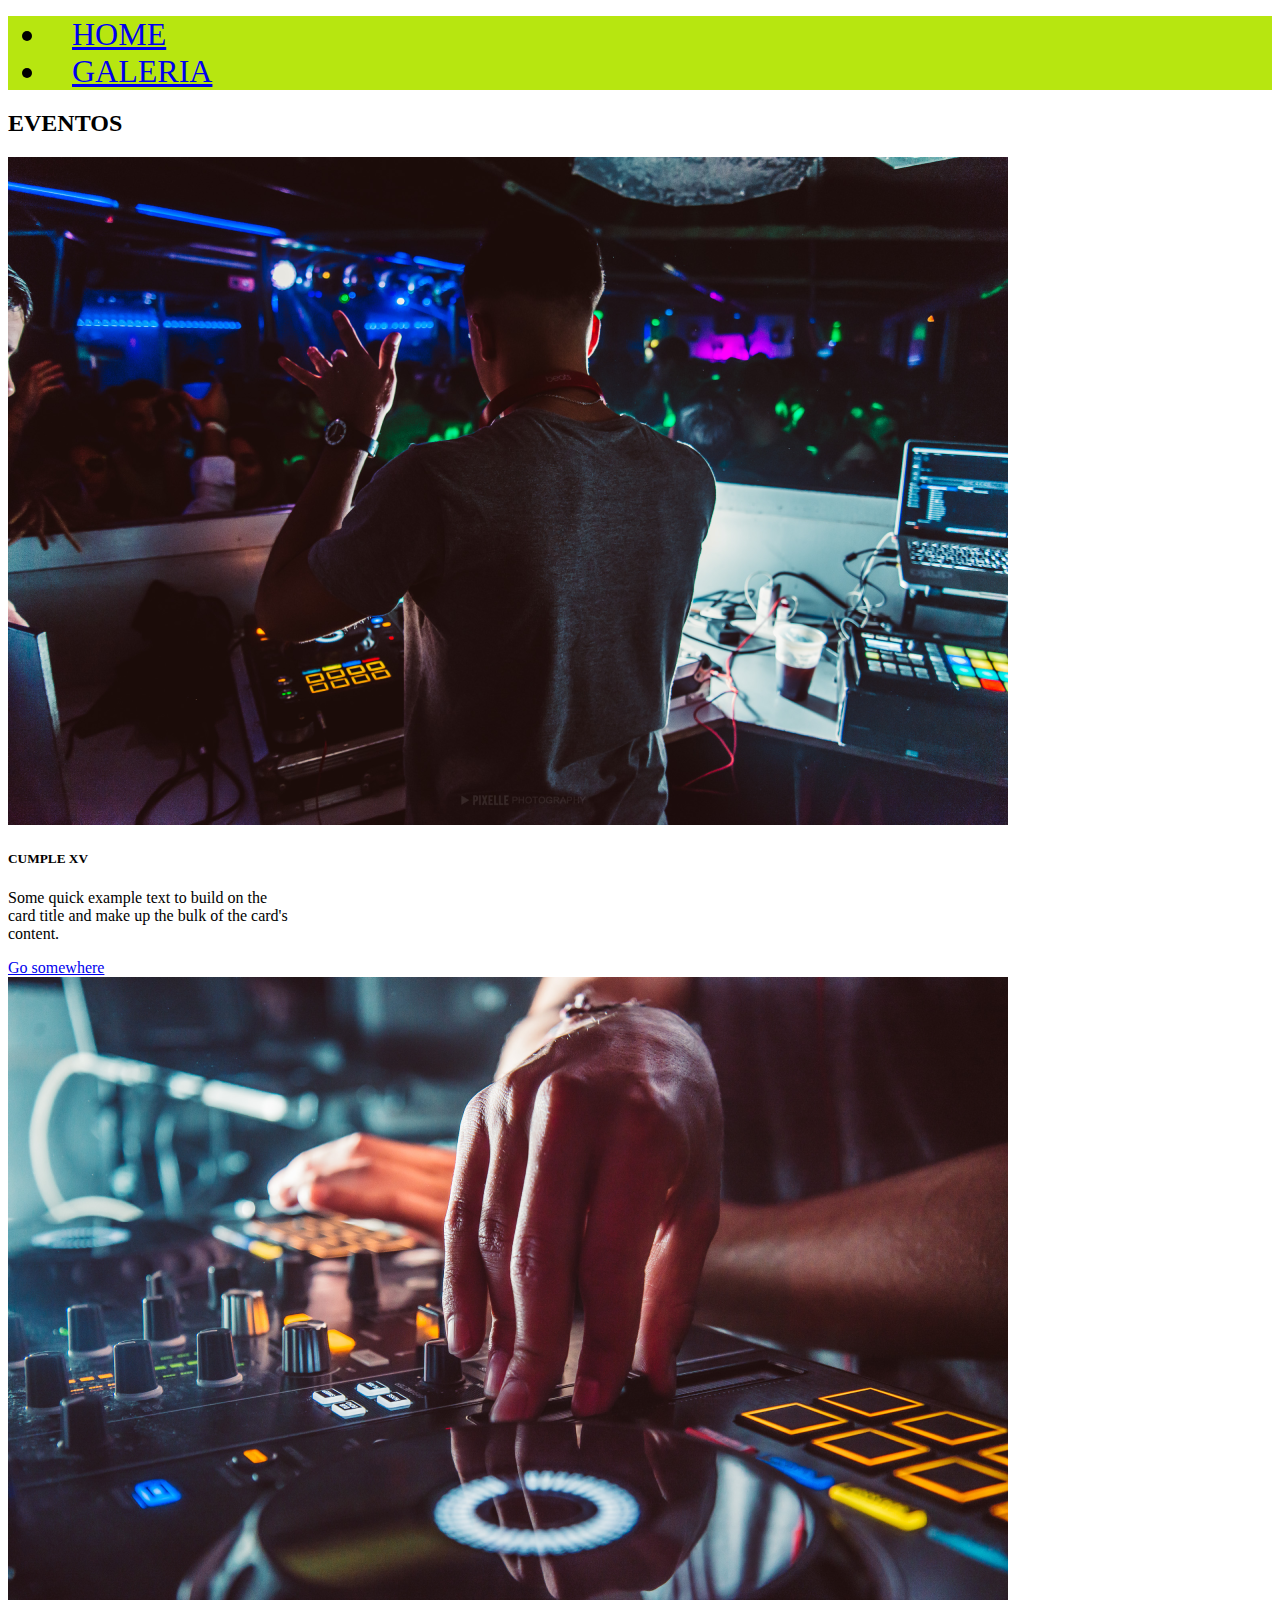
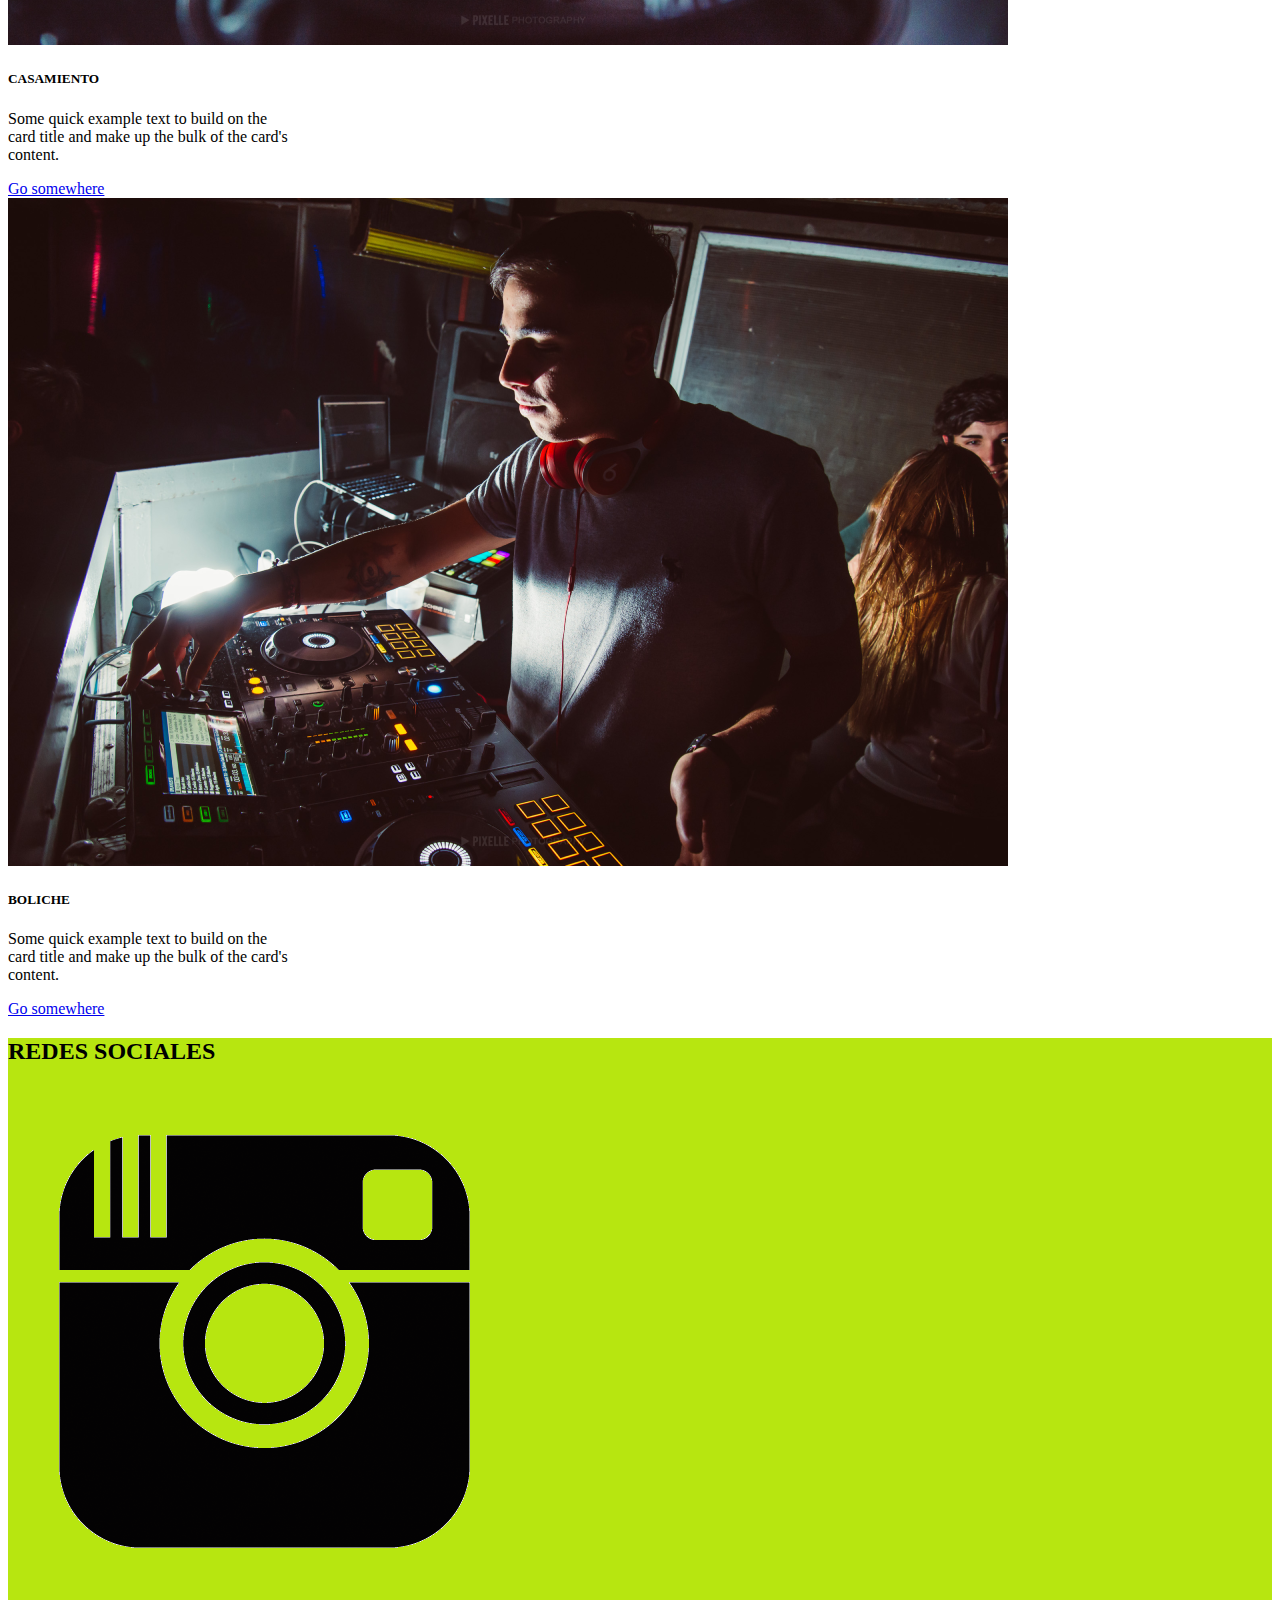
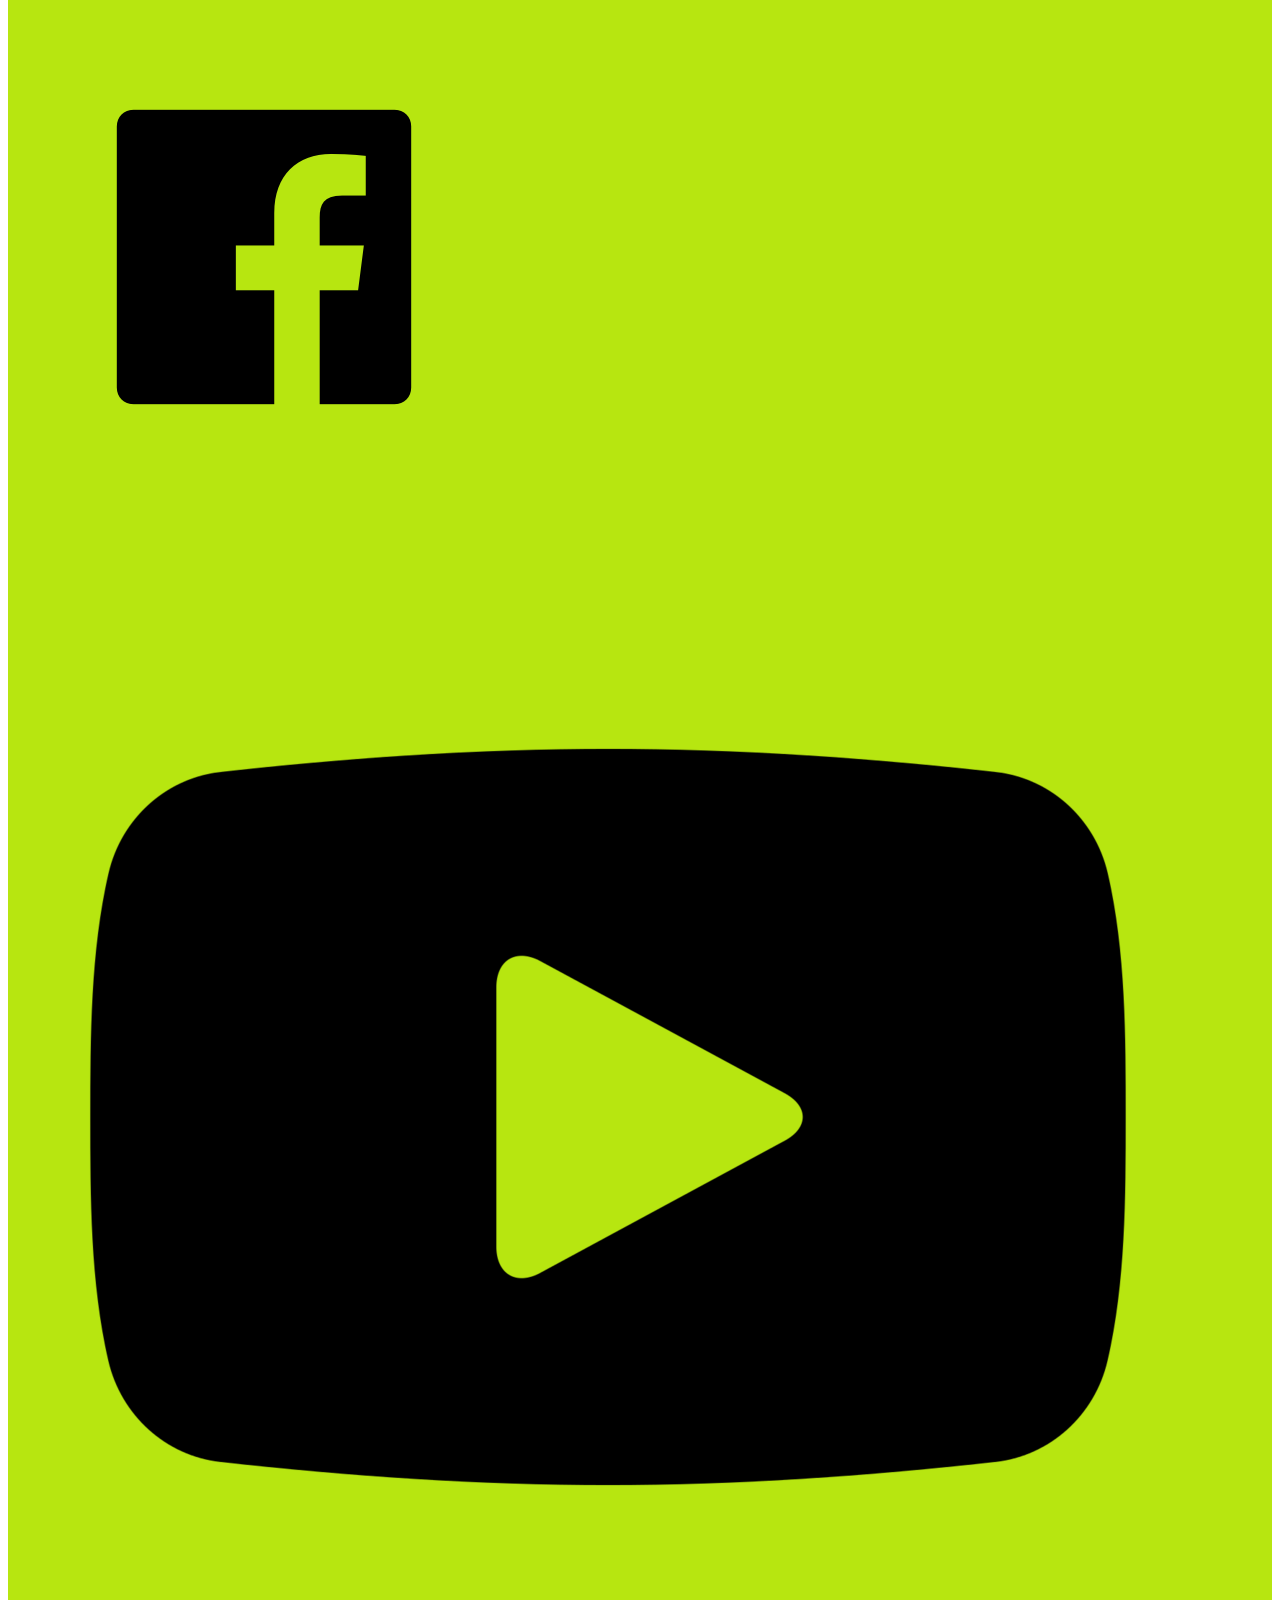
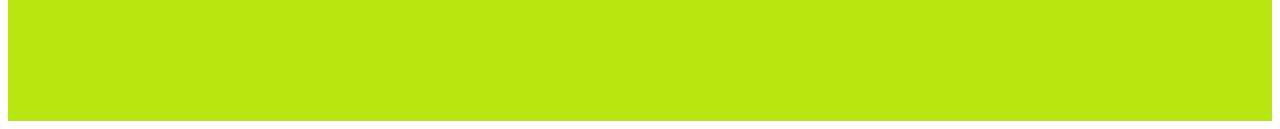
==== pages/galeria.html @ 1d8d0204 "maqueteando con bootstrap - desafio complementario" ====
<!DOCTYPE html>
<html lang="es">
<head>
    <meta charset="UTF-8">
    <meta http-equiv="X-UA-Compatible" content="IE=edge">
    <meta name="viewport" content="width=device-width, initial-scale=1.0">
    <title>Galeria | Dj LuP</title>

    <!--Link Bootstrap-->
    <link href="https://cdn.jsdelivr.net/npm/bootstrap@5.1.3/dist/css/bootstrap.min.css" rel="stylesheet" integrity="sha384-1BmE4kWBq78iYhFldvKuhfTAU6auU8tT94WrHftjDbrCEXSU1oBoqyl2QvZ6jIW3" crossorigin="anonymous">

    <!--Css mio-->
    <link rel="stylesheet" href="../css/main.css">

</head>
<body>    
    <div class="container-fluid">
        <nav class="row navbar navbar-expand navbar-light bg-nav">
            <div class="container-fluid">
              <div class="collapse navbar-collapse justify-content-center" id="navbarNav">
                <ul class="navbar-nav">
          
                  <li class="nav-item">
                    <a class="nav-link active" aria-current="page" href="../index.html">HOME</a>
                  </li>
          
                  <li class="nav-item">
                    <a class="nav-link active" href="/pages/galeria.html">GALERIA</a>
                  </li>
          
                </ul>
              </div>
            </div>
        </nav>
        
        <main class="container-fluid m-3">        
            <div class="row justify-content-center"> 
                <h2 class="col-12 h3 text-center m-5">
                    EVENTOS
                </h2>
            </div>
            <div class="row justify-content-around"> 

                <!--card1-->        
                <div class="card col-4" style="width: 18rem;">
                        <img src="../img/1.png" class="card-img-top p-2" alt="...">
                        <div class="card-body ">
                            <h5 class="card-title text-center">CUMPLE XV</h5>
                            <p class="card-text text-center">Some quick example text to build on the card title and make up the bulk of the card's content.</p>
                            <a href="#" class="btn btn-primary">Go somewhere</a>
                        </div>
                </div>

                <!--card2-->
                <div class="card col-4" style="width: 18rem;">
                        <img src="../img/2.png" class="card-img-top p-2" alt="...">
                        <div class="card-body">
                            <h5 class="card-title text-center">CASAMIENTO</h5>
                            <p class="card-text text-center">Some quick example text to build on the card title and make up the bulk of the card's content.</p>
                            <a href="#" class="btn btn-primary">Go somewhere</a>
                        </div>
                </div>

                <!--card3-->
                <div class="card col-4" style="width: 18rem;">
                        <img src="../img/3.png" class="card-img-top p-2" alt="...">
                        <div class="card-body">
                            <h5 class="card-title text-center">BOLICHE</h5>
                            <p class="card-text text-center">Some quick example text to build on the card title and make up the bulk of the card's content.</p>
                            <a href="#" class="btn btn-primary">Go somewhere</a>
                        </div>
                </div>
            </div>
        </main>
        
        
          <footer class="container-fluid bg-nav">
            <div class="row text-center">
              <h2>
                REDES SOCIALES
              </h2>
            </div>
            <div class="row justify-content-center p-3">
              <div class="col-1">
                <img class="img-fluid" src="/img/instagram.png" alt="icono red social">
              </div>
          
              <div class="col-1">
                <img class="img-fluid" src="/img/facebook.png" alt="icono red social">
              </div>
          
              <div class="col-1">
                <img class="img-fluid" src="/img/youtube.png" alt="icono red social">
              </div>
          
            </div>
          </footer>
    </div>

    <script src="https://cdn.jsdelivr.net/npm/bootstrap@5.1.3/dist/js/bootstrap.bundle.min.js" integrity="sha384-ka7Sk0Gln4gmtz2MlQnikT1wXgYsOg+OMhuP+IlRH9sENBO0LRn5q+8nbTov4+1p" crossorigin="anonymous"></script>
</body>
</html>
---- css/main.css ----
.bg-fondo{
    background-color: aqua;
}

.bg-nav{
    background-color: rgb(183, 230, 16);
}

.nav-link{
    border-radius: 1rem;
    padding: .5rem;
    margin: 1rem;
}

.nav-link:hover{
    background-color: beige;
    box-shadow: black 2px 2px;
}

.img-logo{
    width: 8rem;
}

.nav-item{
    font-size: 2rem;
}
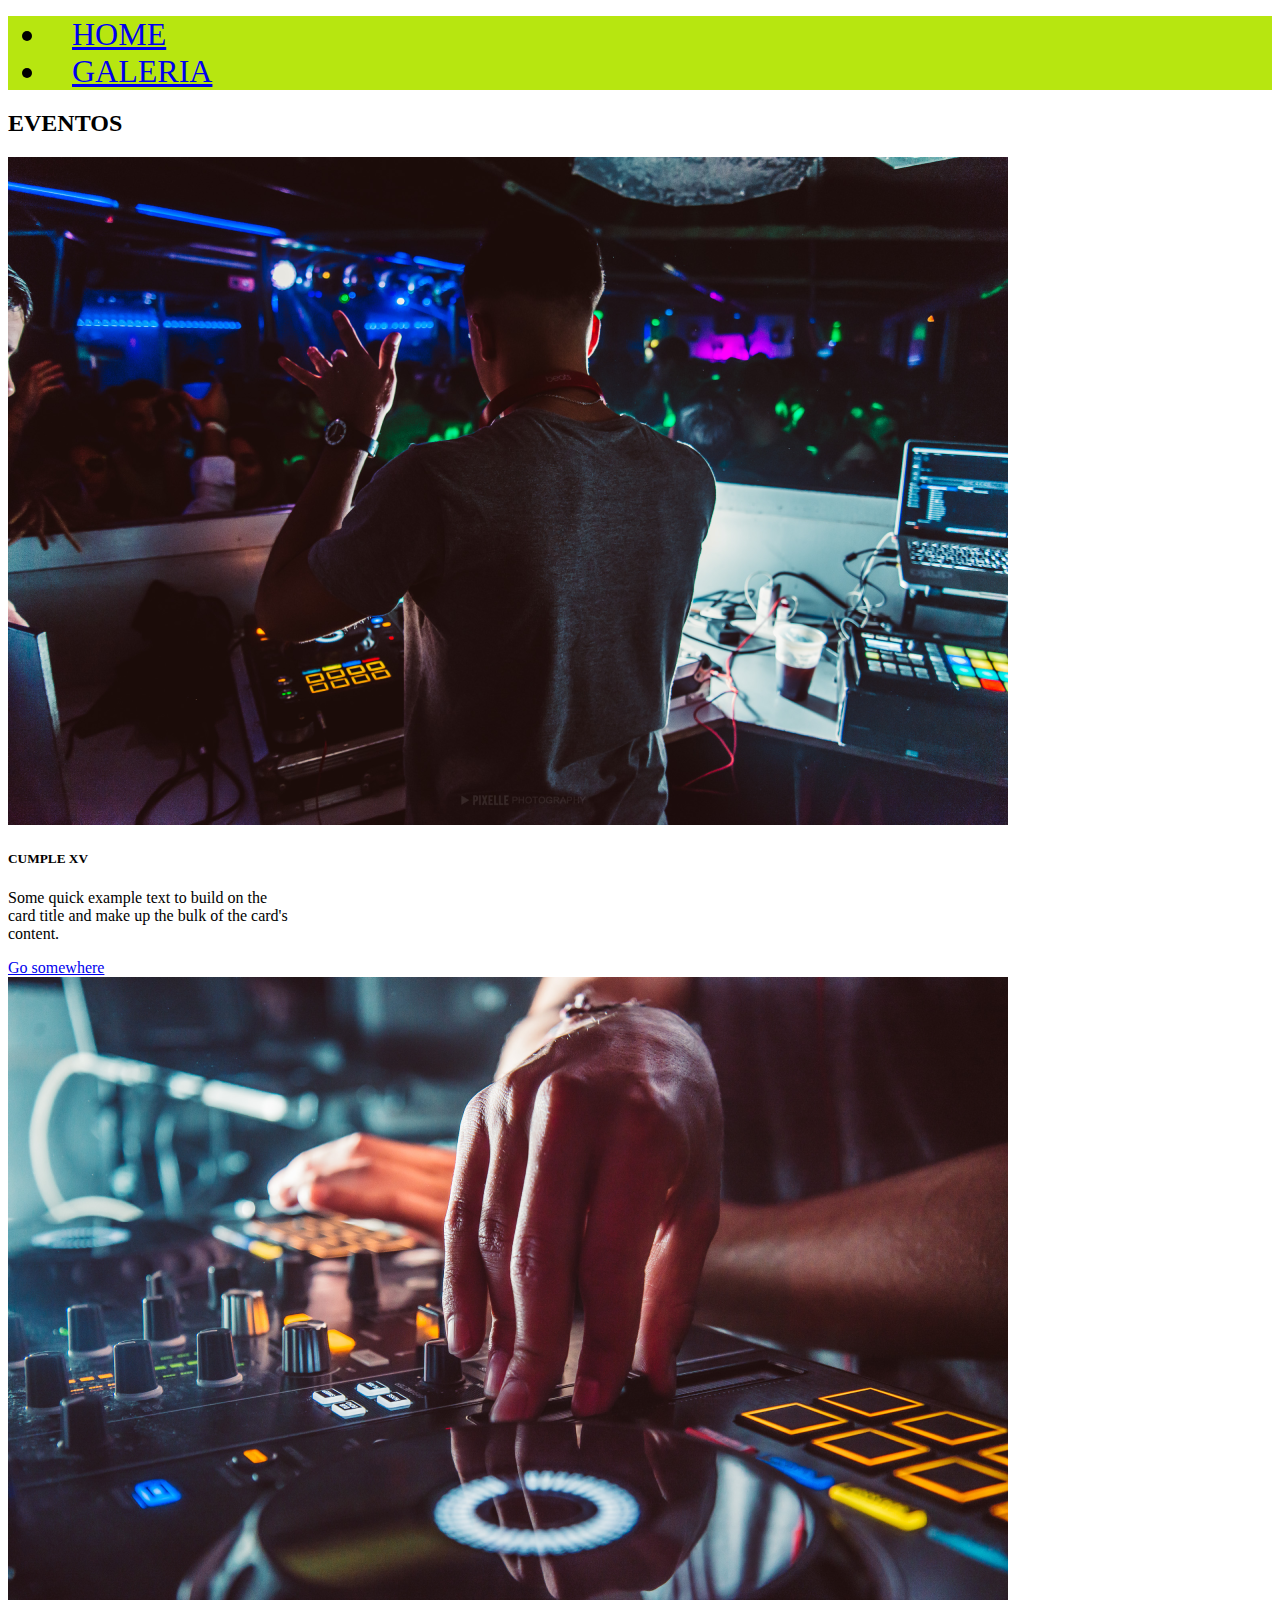
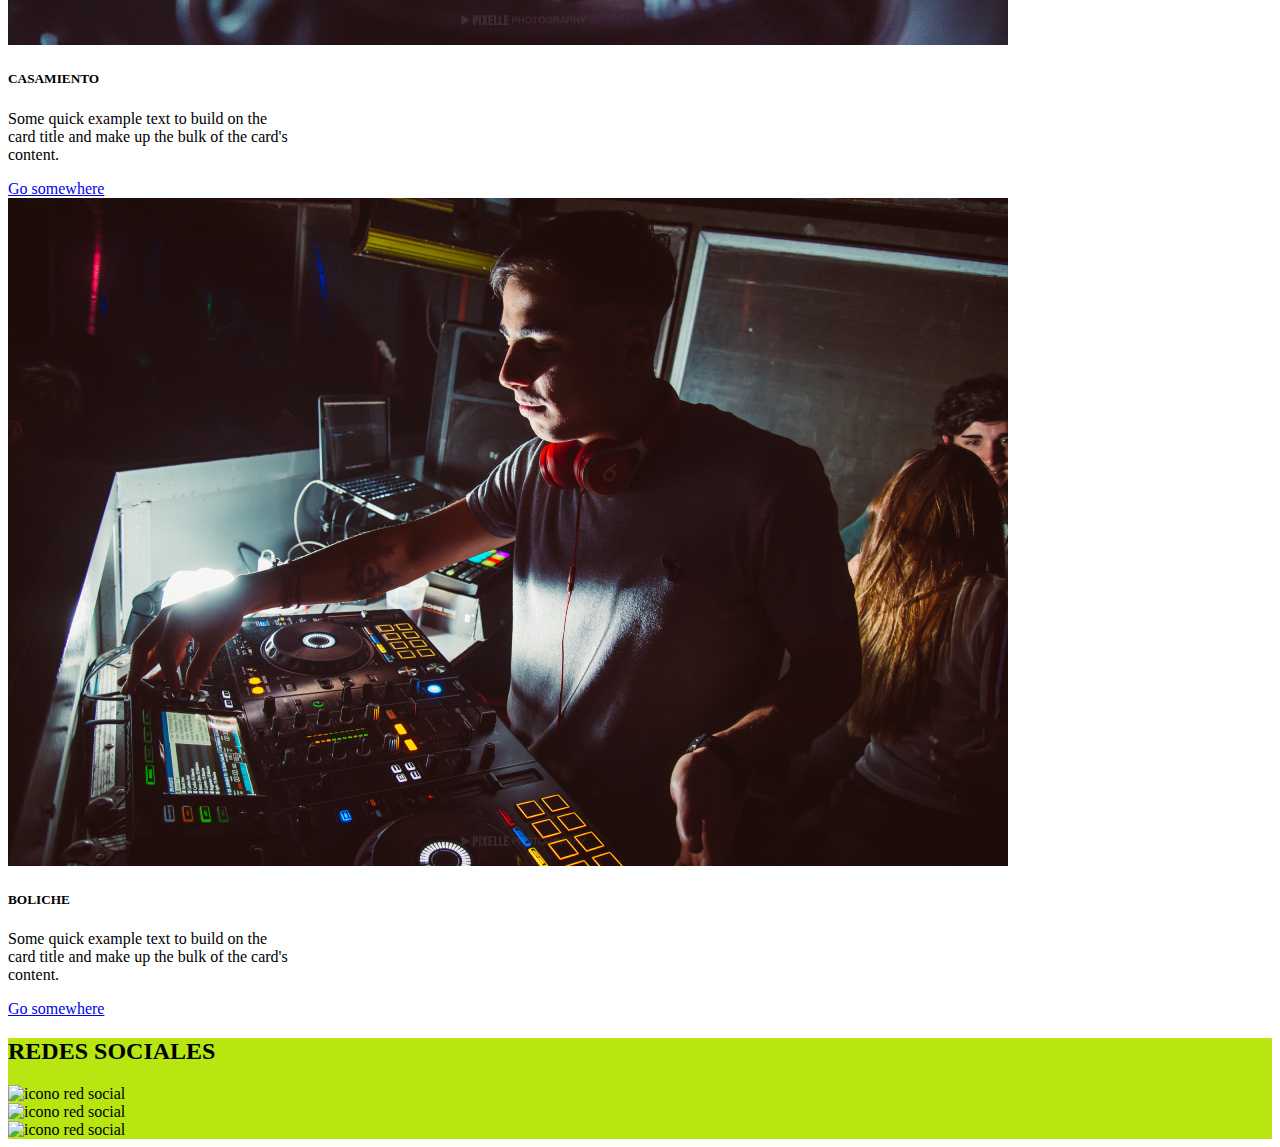
==== commit a190b6e3: "corrigiendo links imagenes" ====
--- a/pages/galeria.html
+++ b/pages/galeria.html
@@ -21,11 +21,11 @@
                 <ul class="navbar-nav">
           
                   <li class="nav-item">
-                    <a class="nav-link active" aria-current="page" href="../index.html">HOME</a>
+                    <a class="nav-link active" aria-current="page" href="./index.html">HOME</a>
                   </li>
           
                   <li class="nav-item">
-                    <a class="nav-link active" href="/pages/galeria.html">GALERIA</a>
+                    <a class="nav-link active" href="#">GALERIA</a>
                   </li>
           
                 </ul>
@@ -82,15 +82,15 @@
             </div>
             <div class="row justify-content-center p-3">
               <div class="col-1">
-                <img class="img-fluid" src="/img/instagram.png" alt="icono red social">
+                <img class="img-fluid" src="./img/instagram.png" alt="icono red social">
               </div>
           
               <div class="col-1">
-                <img class="img-fluid" src="/img/facebook.png" alt="icono red social">
+                <img class="img-fluid" src="./img/facebook.png" alt="icono red social">
               </div>
           
               <div class="col-1">
-                <img class="img-fluid" src="/img/youtube.png" alt="icono red social">
+                <img class="img-fluid" src="./img/youtube.png" alt="icono red social">
               </div>
           
             </div>
@@ -99,4 +99,4 @@
 
     <script src="https://cdn.jsdelivr.net/npm/bootstrap@5.1.3/dist/js/bootstrap.bundle.min.js" integrity="sha384-ka7Sk0Gln4gmtz2MlQnikT1wXgYsOg+OMhuP+IlRH9sENBO0LRn5q+8nbTov4+1p" crossorigin="anonymous"></script>
 </body>
-</html>+</html>
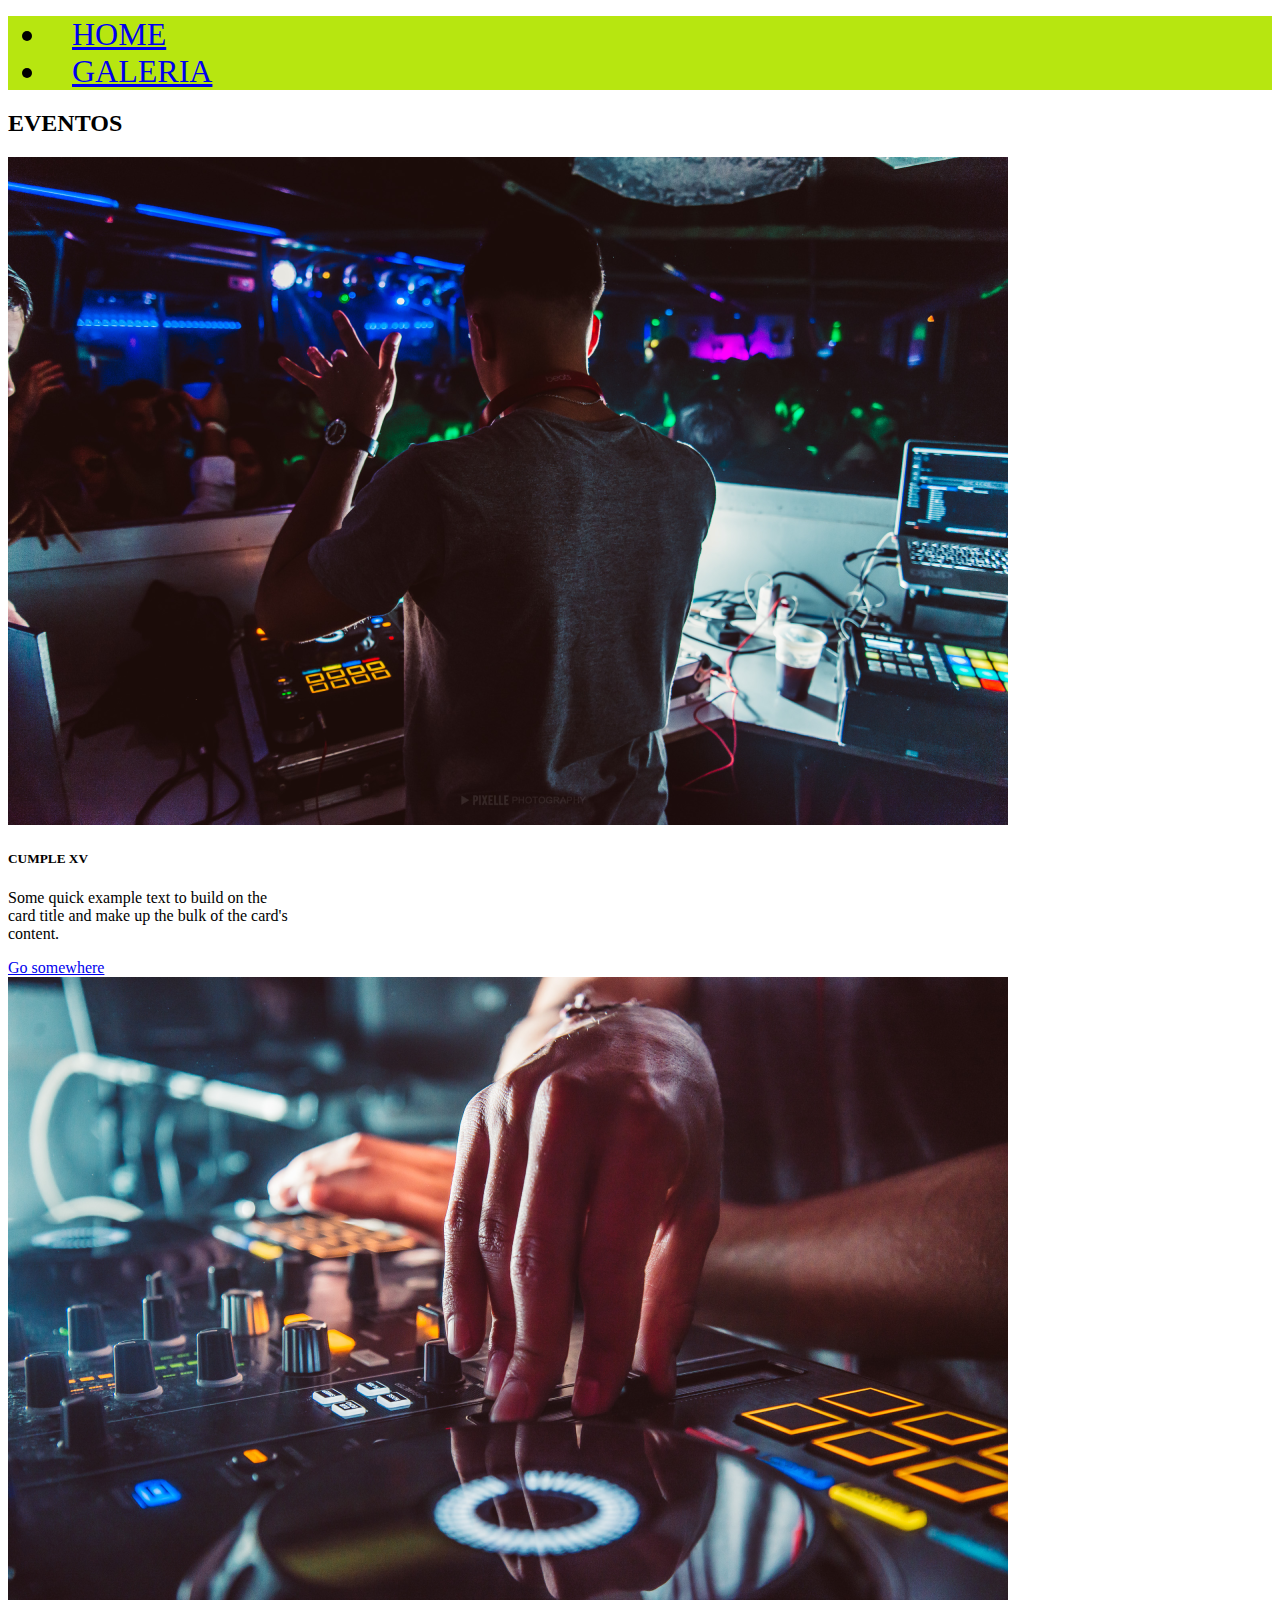
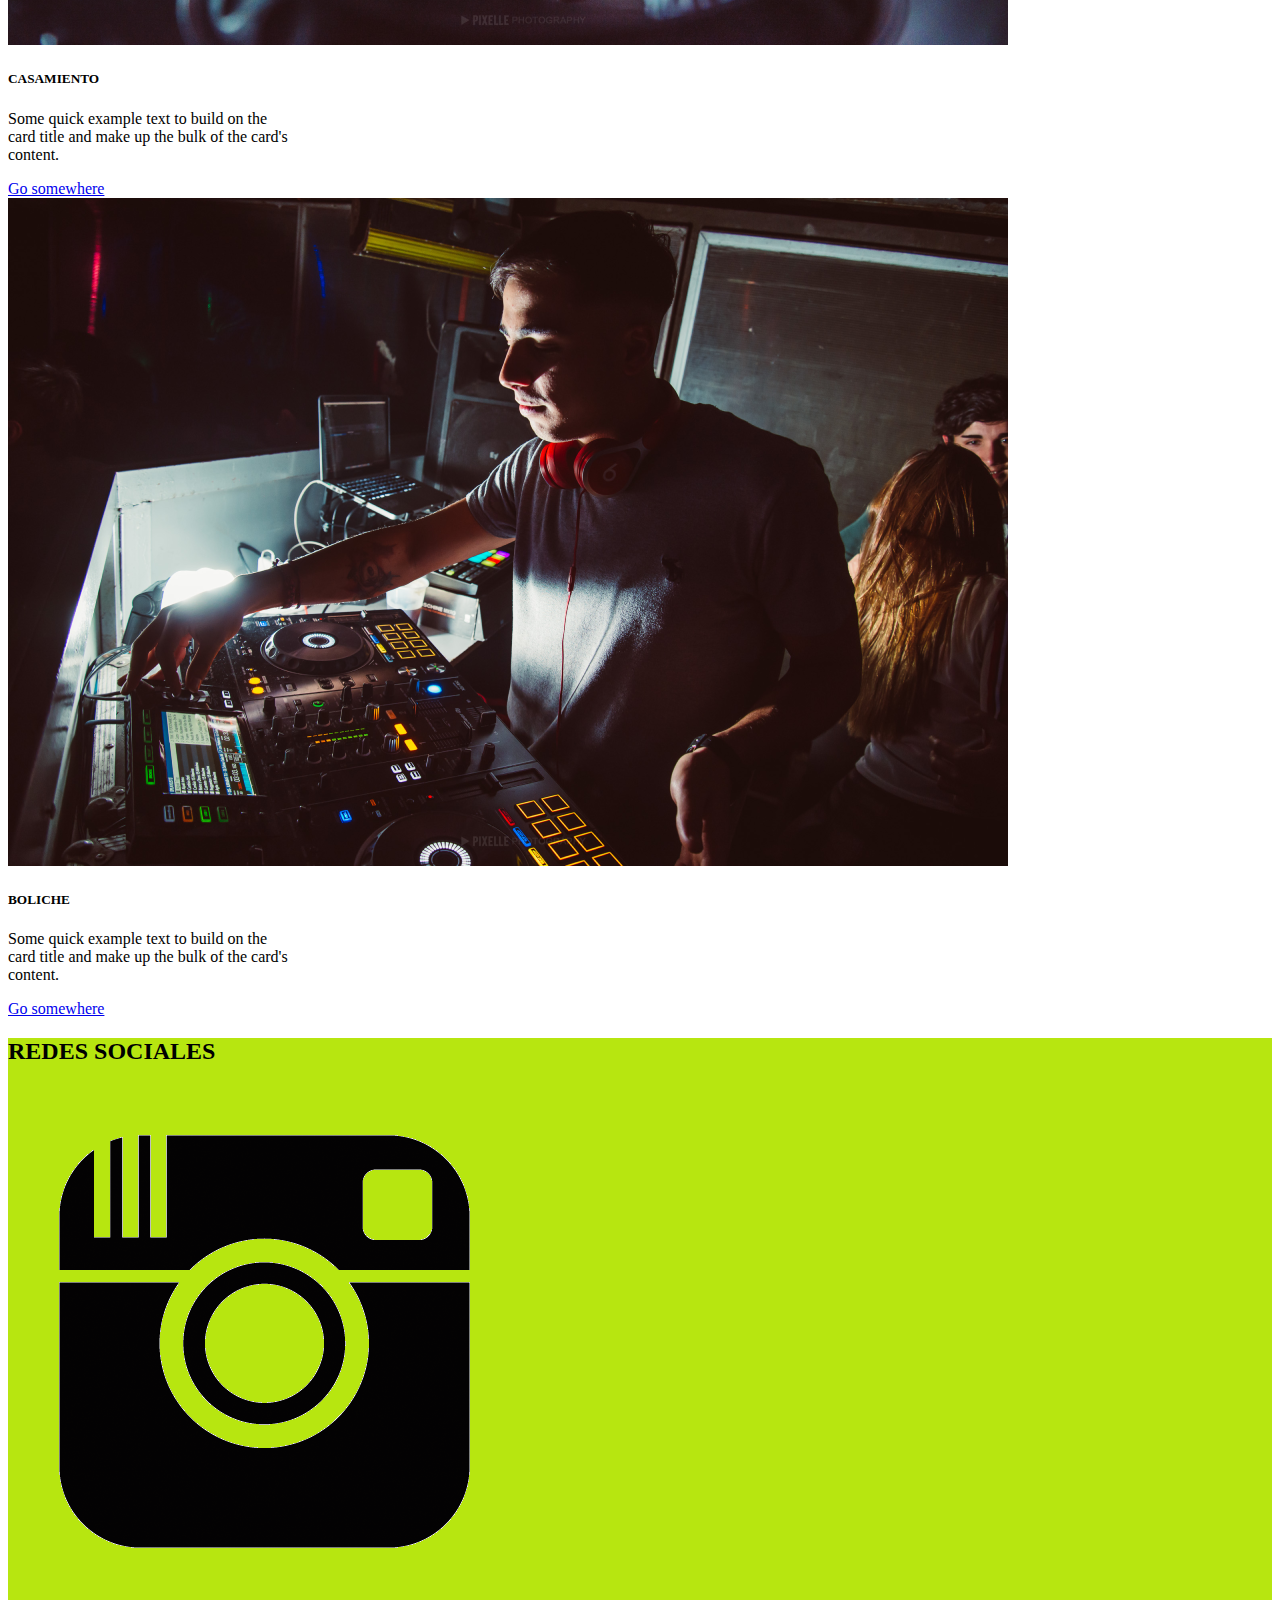
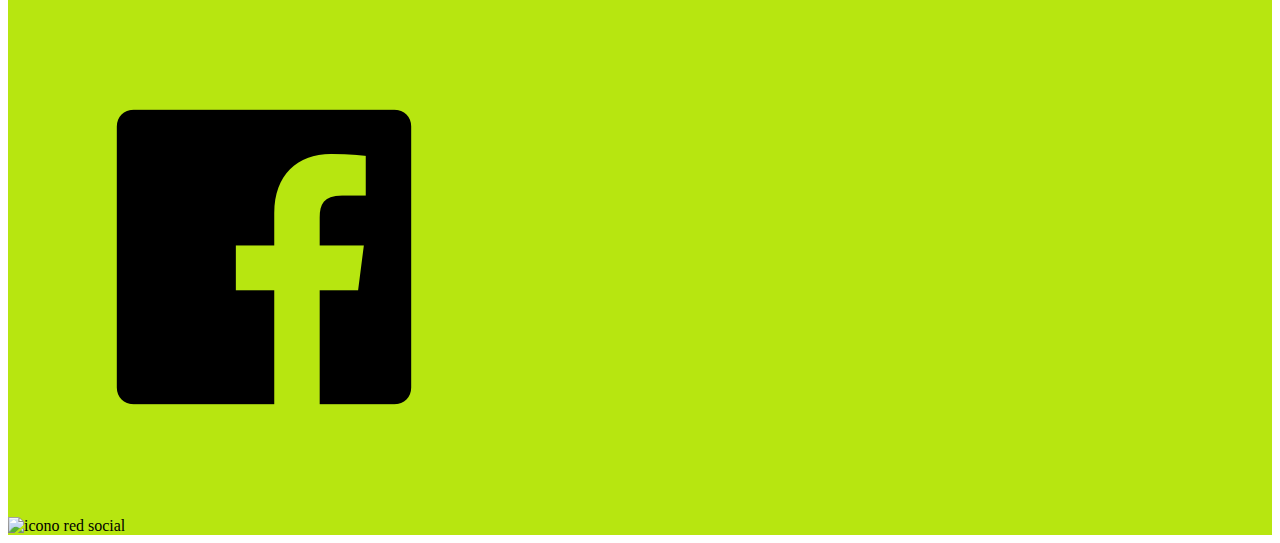
==== commit 1d797bfb: "modificando links de imagenes" ====
--- a/pages/galeria.html
+++ b/pages/galeria.html
@@ -21,7 +21,7 @@
                 <ul class="navbar-nav">
           
                   <li class="nav-item">
-                    <a class="nav-link active" aria-current="page" href="./index.html">HOME</a>
+                    <a class="nav-link active" aria-current="page" href="index.html">HOME</a>
                   </li>
           
                   <li class="nav-item">
@@ -82,15 +82,15 @@
             </div>
             <div class="row justify-content-center p-3">
               <div class="col-1">
-                <img class="img-fluid" src="./img/instagram.png" alt="icono red social">
+                <img class="img-fluid" src="../img/instagram.png" alt="icono red social">
               </div>
           
               <div class="col-1">
-                <img class="img-fluid" src="./img/facebook.png" alt="icono red social">
+                <img class="img-fluid" src="/./img/facebook.png" alt="icono red social">
               </div>
           
               <div class="col-1">
-                <img class="img-fluid" src="./img/youtube.png" alt="icono red social">
+                <img class="img-fluid" src="img/youtube.png" alt="icono red social">
               </div>
           
             </div>
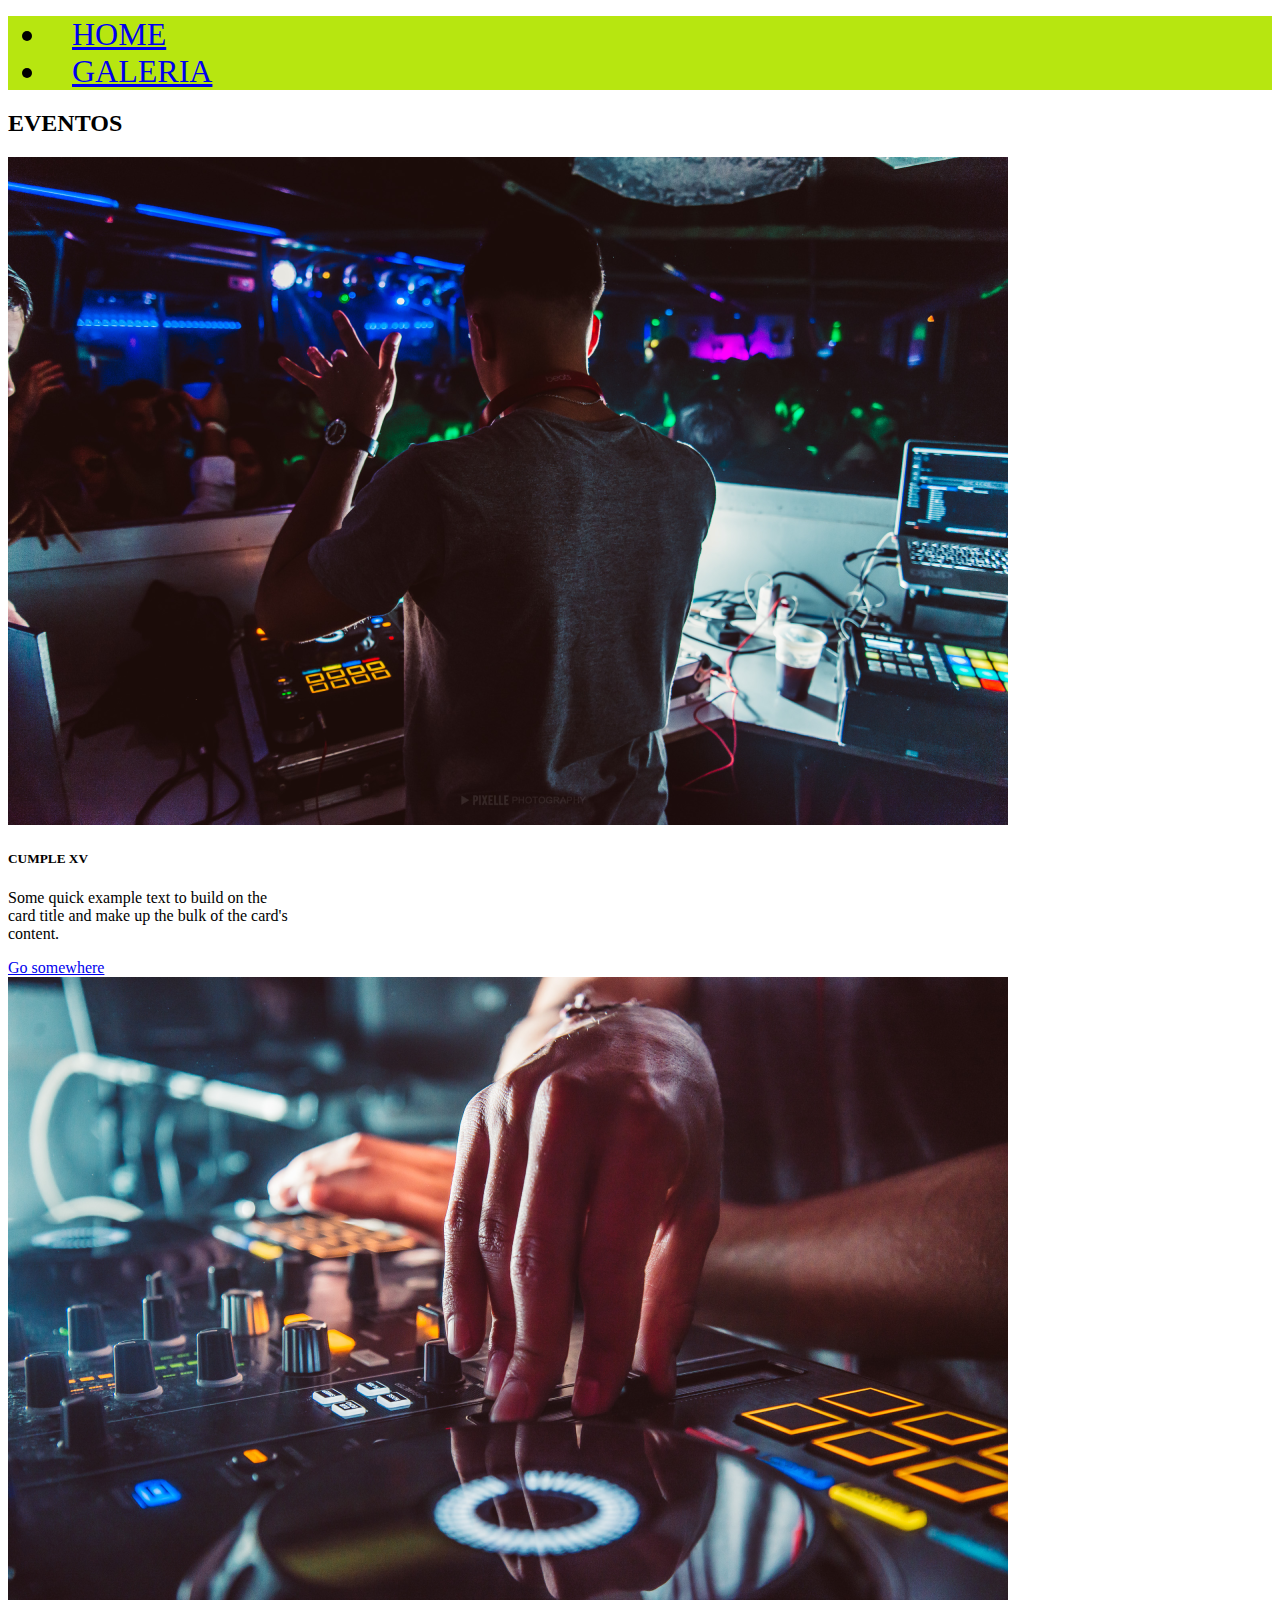
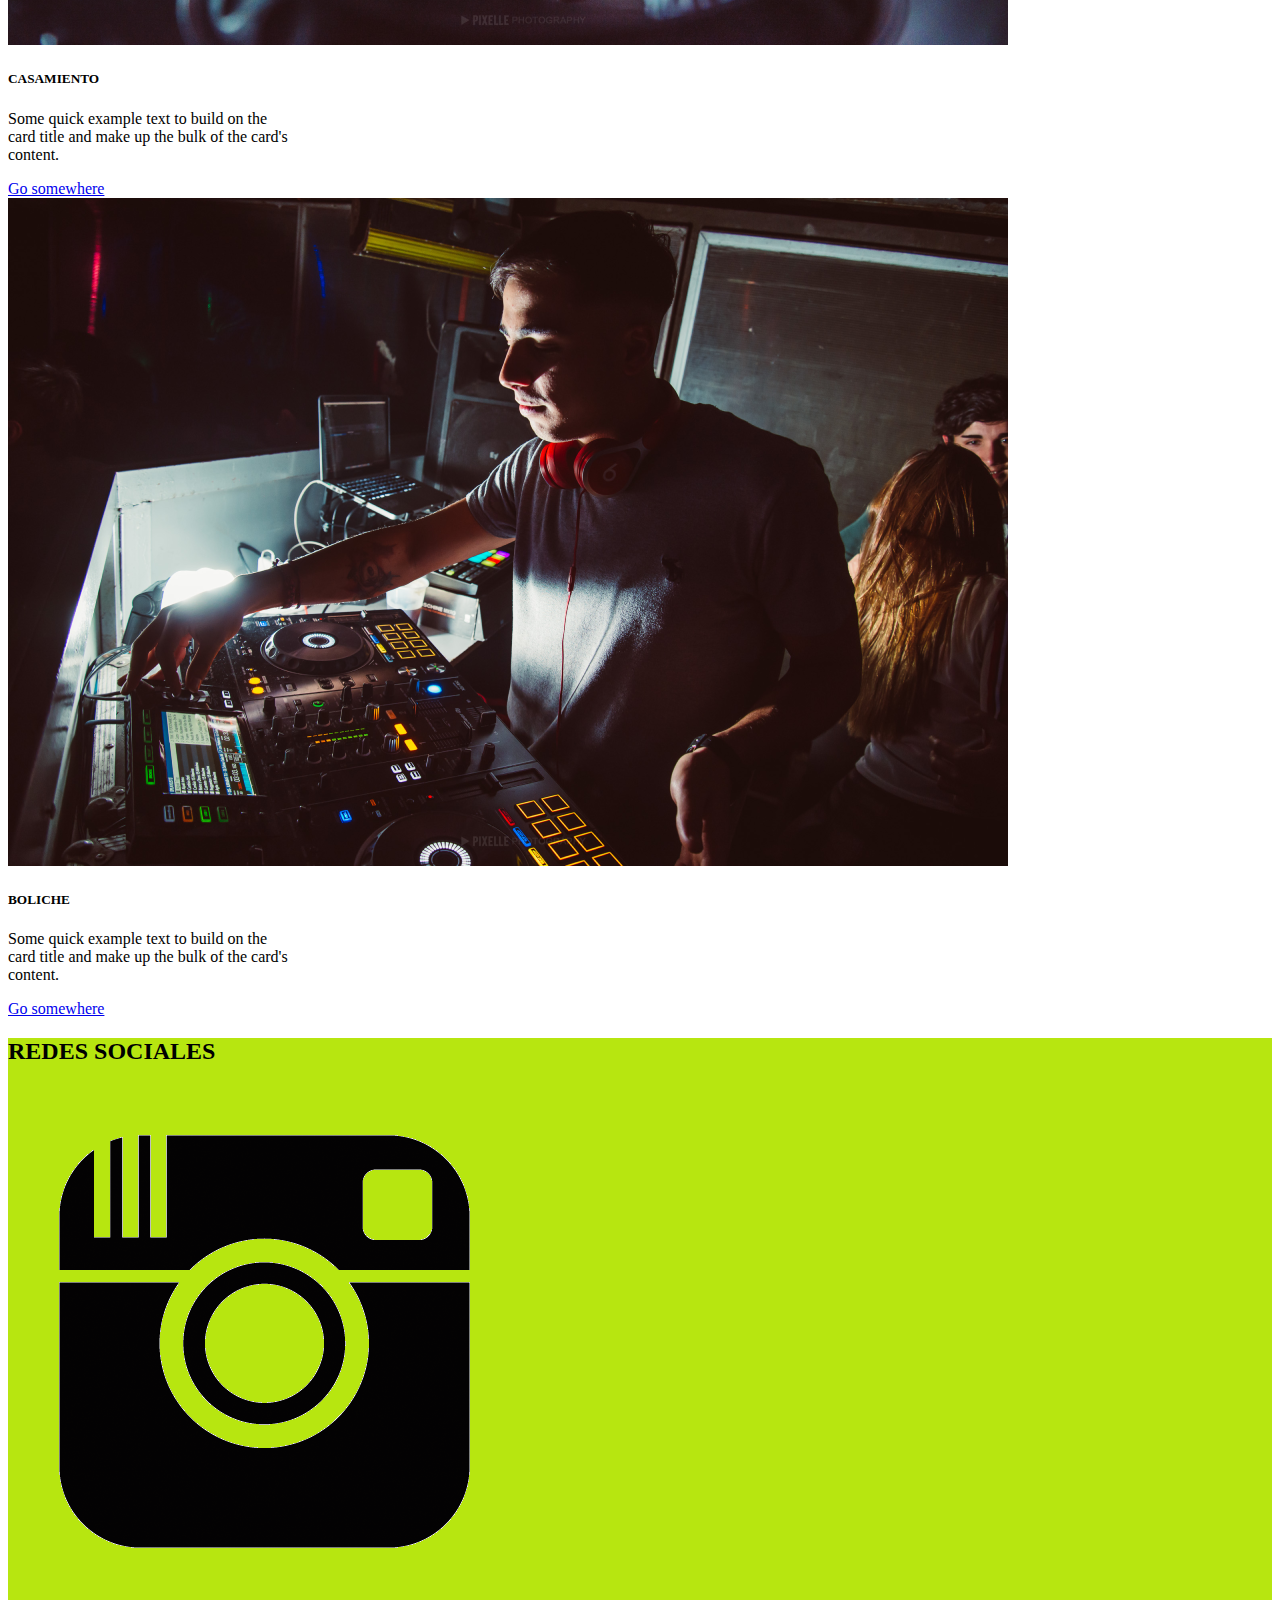
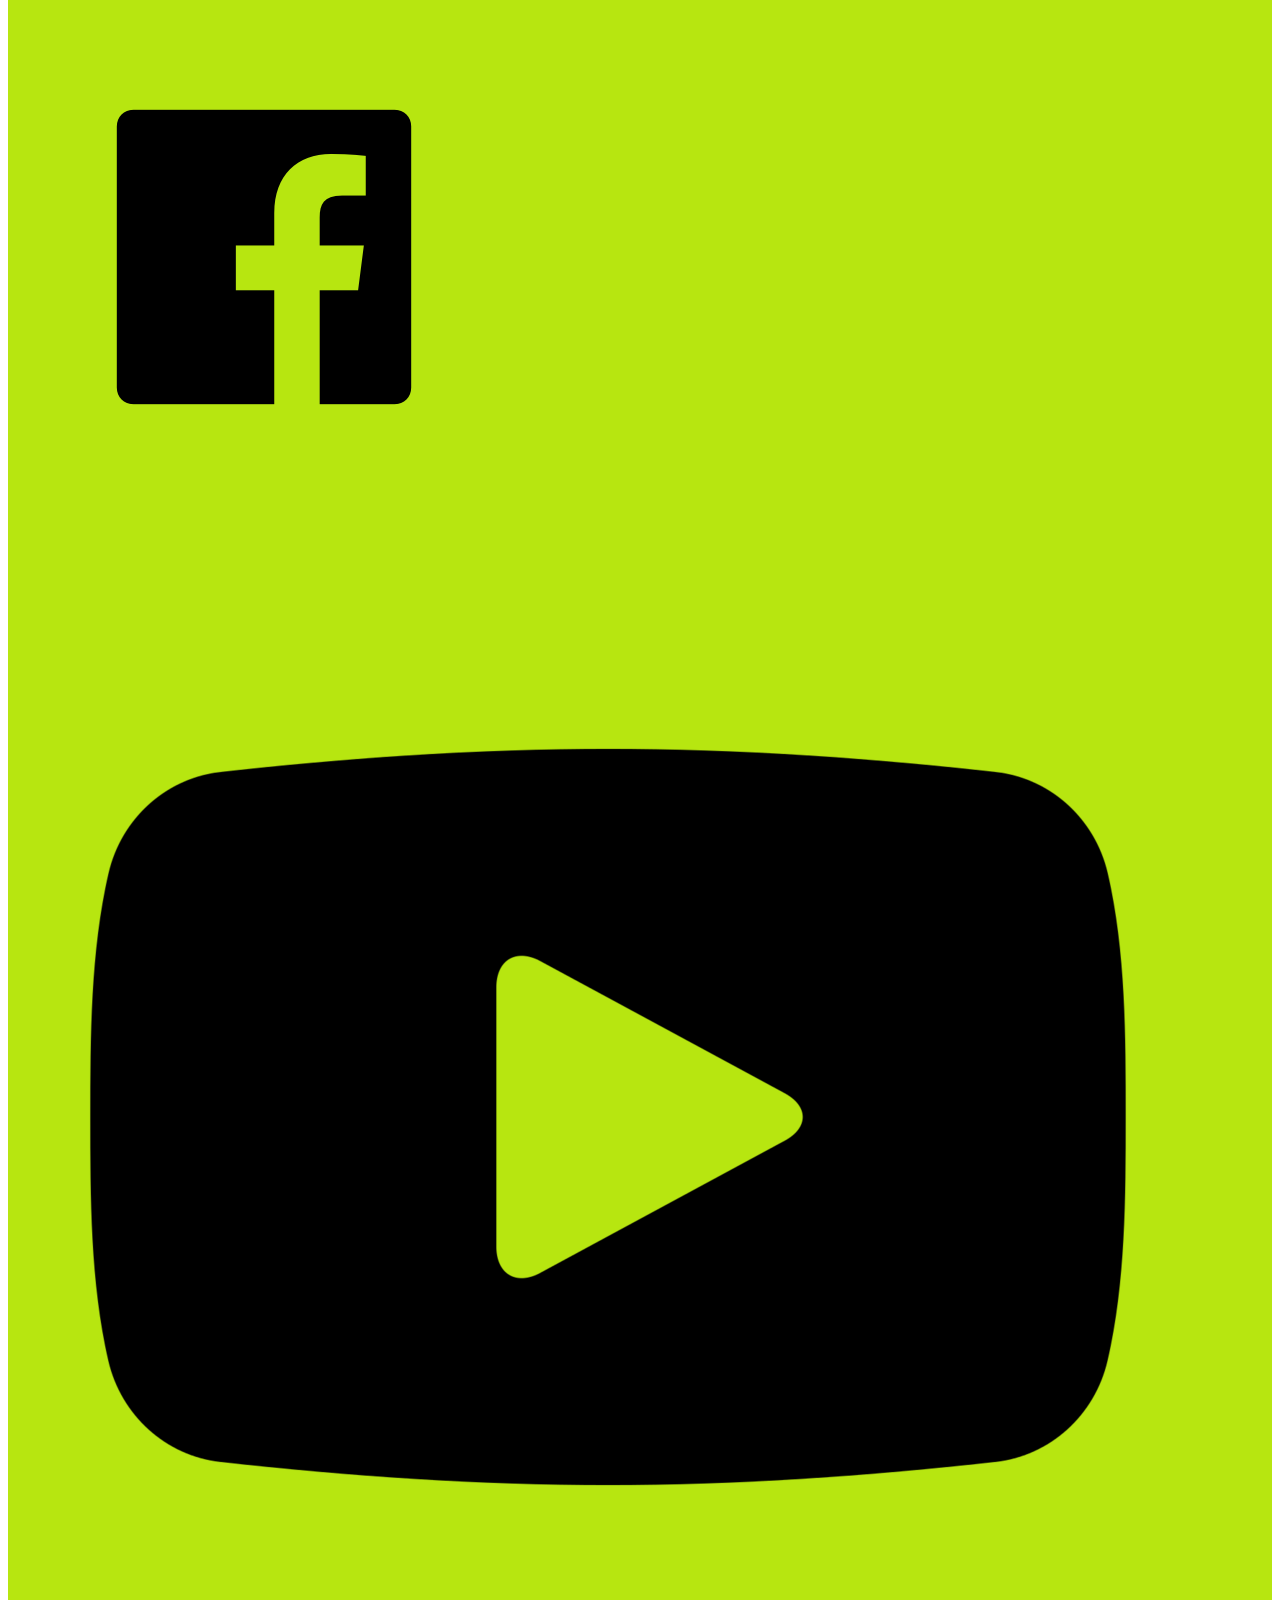
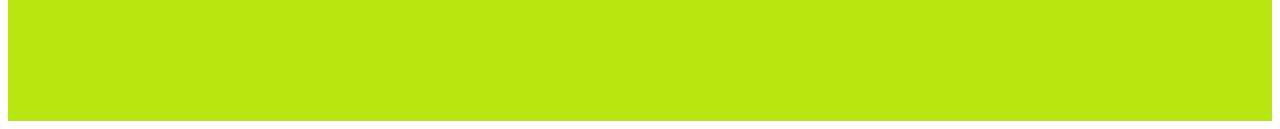
==== commit 4ee077ff: "cambios en los links" ====
--- a/pages/galeria.html
+++ b/pages/galeria.html
@@ -21,7 +21,7 @@
                 <ul class="navbar-nav">
           
                   <li class="nav-item">
-                    <a class="nav-link active" aria-current="page" href="index.html">HOME</a>
+                    <a class="nav-link active" aria-current="page" href="../index.html">HOME</a>
                   </li>
           
                   <li class="nav-item">
@@ -86,11 +86,11 @@
               </div>
           
               <div class="col-1">
-                <img class="img-fluid" src="/./img/facebook.png" alt="icono red social">
+                <img class="img-fluid" src="../img/facebook.png" alt="icono red social">
               </div>
           
               <div class="col-1">
-                <img class="img-fluid" src="img/youtube.png" alt="icono red social">
+                <img class="img-fluid" src="../img/youtube.png" alt="icono red social">
               </div>
           
             </div>
